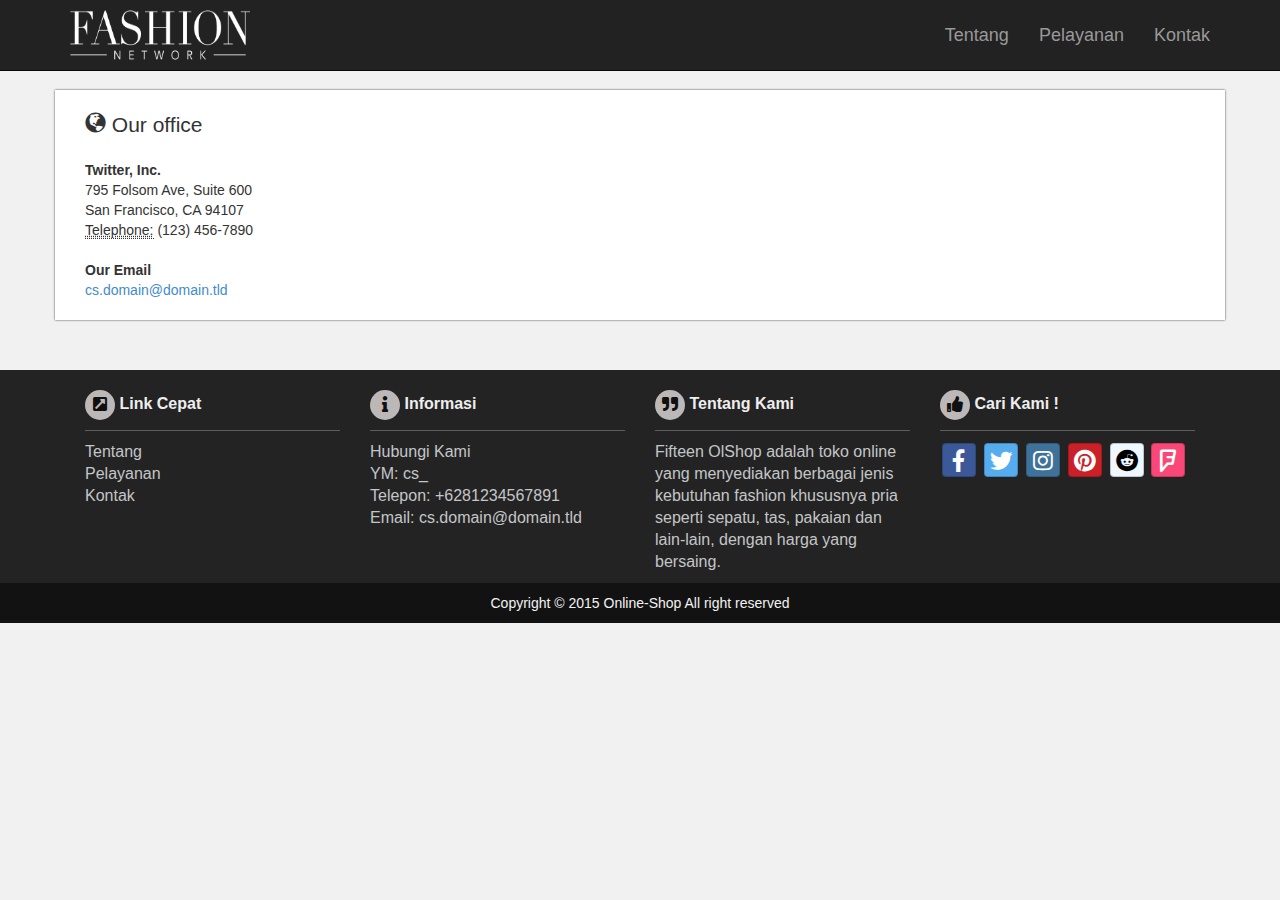
==== Contact.html @ c100c56c "css baru" ====
<!DOCTYPE html>
<html lang="en">
	<head>
	<meta http-equiv="Content-Type" content="text/html; charset=UTF-8">
    <meta name="viewport" content="width=device-width, initial-scale=1.0">
    <meta name="description" content="">
    <meta name="author" content="">
    <title>Fashion - Network</title>
	<link rel="stylesheet" type="text/css" href="./asset/fa/web-fonts-with-css/css/fontawesome-all.css">
	<link href="./asset/css/bootstrap.css" rel="stylesheet">
	<link href="./asset/css/bootstrap-glyphicons.css" rel="stylesheet">
	<link rel="stylesheet" href="./asset/css/bootstrap-social.css">
	<link href="./asset/css/main.css" rel="stylesheet">	
	<script src="./asset/js/jquery-3.3.1.min.js"></script>
	<script src="./asset/js/bootstrap.min.js"></script>
	<script src="./asset/js/jquery.popupoverlay.js"></script>
</head>
<body>
    <nav class="navbar navbar-inverse navbar-fixed-top gardient" role="navigation">
        <div class="container" style="padding-top:10px; padding-bottom:10px; font-size:20px;font-weight:bold;">
            <div class="navbar-header">
                <button type="button" class="navbar-toggle" data-toggle="collapse" data-target=".navbar-ex1-collapse">
                    <span class="sr-only">Toggle navigation</span>
                    <span class="icon-bar"></span>
                    <span class="icon-bar"></span>
                    <span class="icon-bar"></span>
                </button>
                <a  href="#">
                	<img src="./asset/img/logo.png" height="50" width="180"></a>
            </div>

            <div class="collapse navbar-collapse navbar-ex1-collapse" style="font-family:sans-serif;font-weight:lighter;font-size:18px;">
                <ul class="nav navbar-nav navbar-right">
                    <li><a href="http://localhost/onlineshop/#about">Tentang</a>
                    </li>
                    <li><a href="http://localhost/onlineshop/#services">Pelayanan</a>
                    </li>
                    <li><a href="http://localhost/onlineshop/#contact">Kontak</a>
                    </li>
                </ul>
            </div>
        </div>
    </nav>
	<header style="padding-bottom:20px;">
	</header>
    <div class="container main-container" style="padding-top:20px;">
	<!--  Mulai content  -->
	<div class="col-md-4">
            <form>
            <legend><span class="glyphicon glyphicon-globe"></span> Our office</legend>
            <address>
                <strong>Twitter, Inc.</strong><br>
                795 Folsom Ave, Suite 600<br>
                San Francisco, CA 94107<br>
                <abbr title="Phone">
                    Telephone:</abbr>
                (123) 456-7890
            </address>
            <address>
                <strong>Our Email</strong><br>
                <a href="mailto:#">cs.domain@domain.tld</a>
            </address>
            </form>
        </div>
    </div>
</div>
            </div>
          </div>
        </div>
      </div>
    </div>

	<footer style="margin-bottom:0">
    	<div class="container">
        	<div class="col-lg-3 col-md-3 col-sm-6">
        		<div class="column">
        			<h4 style="font-weight:900"><i class="fas fa-external-link-square-alt circle-icon"></i> Link Cepat</h4>
        			<ul>
        				<li><a href="http://demo.18maret.com/demo/mimity/v1.4/catalogue.html">Tentang</a></li>
        				<li><a href="http://demo.18maret.com/demo/mimity/v1.4/catalogue.html">Pelayanan</a></li>
        				<li><a href="http://demo.18maret.com/demo/mimity/v1.4/catalogue.html">Kontak</a></li>
        			</ul>
        		</div>
        	</div>
        	<div class="col-lg-3 col-md-3 col-sm-6">
        		<div class="column">
        			<h4 style="font-weight:900"><i class="fa fa-info circle-icon"></i> Informasi</h4>
        			<ul>
        				<li><a href="http://demo.18maret.com/demo/mimity/v1.4/contact.html">Hubungi Kami</a></li>
        				<li><a href="http://localhost/onlineshop/#">YM: cs_</a></li>
        				<li><a href="http://localhost/onlineshop/#">Telepon: +6281234567891</a></li>
        				<li><a href="http://localhost/onlineshop/#">Email: cs.domain@domain.tld</a></li>
        			</ul>
        		</div>
        	</div>
        	<div class="col-lg-3 col-md-3 col-sm-6">
        		<div class="column">
        			<h4 style="font-weight:900"><i class="fas fa-quote-right circle-icon"></i> Tentang Kami</h4>
        			<ul style="color:#c3c6c8;">
        				<li>Fifteen OlShop adalah toko online yang menyediakan berbagai jenis kebutuhan fashion khususnya pria seperti sepatu, tas, pakaian dan lain-lain, dengan harga yang bersaing.</li>
        			</ul>
        		</div>
        	</div>
        	<div class="col-lg-3 col-md-3 col-sm-6">
        		<div class="column">
        			<h4 style="font-weight:900"><i class="fas fa-thumbs-up circle-icon"></i> Cari Kami !</h4>
						<p>
						<a class="btn btn-social-icon btn-facebook icon-padding">
							<span class="fab fa-facebook-f"></span>
						 </a>
						<a class="btn btn-social-icon btn-twitter icon-padding">
							<span class="fab fa-twitter"></span>
						 </a>
						 <a class="btn btn-social-icon btn-instagram icon-padding">
							<span class="fab fa-instagram"></span>
						 </a>
						 <a class="btn btn-social-icon btn-pinterest icon-padding">
							<span class="fab fa-pinterest"></span>
						 </a>
						  <a class="btn btn-social-icon btn-reddit icon-padding">
							<span class="fab fa-reddit"></span>
						 </a>
						  <a class="btn btn-social-icon btn-foursquare icon-padding">
							<span class="fab fa-foursquare"></span>
						 </a>
						 
						</p>
        		</div>
        	</div>
        </div>
        <div class="navbar-inverse text-center copyright">
        	Copyright © 2015 Online-Shop All right reserved
        </div>
    </footer>
    <div id="fadeandscale" class="well popuproduct" style="min-width:400px;margin-top:30px;position:relative;background-color: #ffffff;">
    	<i class="fa fa-times-circle fadeandscale_close" style="font-size:23px;cursor: pointer;position:absolute;margin:-24px 0px 20px 362px;z-index:4000"></i>
    	<i class="fas fa-circle" style="color:white;font-size:26px;cursor: pointer;position:absolute;margin:-25px 0px 20px 360.5px;z-index:3000"></i>
    	<center>
	    <h4 style="font-weight:bold;">Tas Backpack Korean Bag LLC7202</h4><br>
	    <img src="./asset/img/tasbranded.jpg" class="img-responsive" style="z-index:1;">
	    <div style="font-weight:bold;font-size:30px;color:#74c5e6;" class="price">
	    	<a class="price-label" style="text-decoration:none;cursor: pointer;" title="" data-toggle="tooltip" data-placement="right" val="100">$100</a>
		</div>
		<div class="rating" style="padding: 5px 0 10px 0;">Rating :
			<label for="stars-rating-5"><i class="fa fa-star text-danger"></i></label>
			<label for="stars-rating-4"><i class="fa fa-star text-danger"></i></label>
			<label for="stars-rating-3"><i class="fa fa-star text-danger"></i></label>
			<label for="stars-rating-2"><i class="fa fa-star text-warning"></i></label>
			<label for="stars-rating-1"><i class="fa fa-star text-warning"></i></label>
		</div>
		<div style="max-width:350px;text-align:left">
			Tas ransel bermodel vintage ini sangat cocok utk kalian yang sering beraktifitas outdoor, dengan material bahan kanvas import berkualitas tinggi sangat kuat untuk membawa banyak barang. Memberikan kesan casual dan elegan bagi kalian yang menggunakannya. Cocok untuk membawa segala jenis ukuran laptop dapat membawa banyak buku pelajaran maupun dokumen.
		</div>
		<div class="row" style="text-align:left;padding: 20px 0 0 0;">
			<div class="col-md-12"> 
				<a href="javascript:void(0);" class="btn btn-warning"><i class="fas fa-cart-plus"></i> Tambah ke Keranjang</a>
                <a href="javascript:void(0);" class="btn btn-info"><i class="fas fa-info"></i> Detail</a>
                <a href="javascript:void(0);" class="btn btn-success"><i class="fas fa-check"></i> Beli</a>
			</div>
		</div>
		</center>	
	</div>
	    <div id="fadeandscale2" class="well popuproduct" style="min-width:400px;margin-top:30px;position:relative;background-color: #ffffff;">
    	<i class="fa fa-times-circle fadeandscale_close" style="font-size:23px;cursor: pointer;position:absolute;margin:-24px 0px 20px 362px;z-index:4000"></i>
    	<i class="fas fa-circle" style="color:white;font-size:26px;cursor: pointer;position:absolute;margin:-25px 0px 20px 360.5px;z-index:3000"></i>
    	<center>
	    <p style="font-weight:bold;font-size:14px;">Catenzo Unisex Backpack/Ransel - Canvas 458 St 042</p><br>
	    <img src="./asset/img/tasbranded.jpg" class="img-responsive" style="z-index:1;">
	    <div style="font-weight:bold;font-size:30px;color:#74c5e6;" class="price">
	    	<a class="price-label" style="text-decoration:none;cursor: pointer;" title="" data-toggle="tooltip" data-placement="right" val="20">$20</a>
		</div>
		<div class="rating" style="padding: 5px 0 10px 0;">Rating :
			<label for="stars-rating-5"><i class="fa fa-star text-danger"></i></label>
			<label for="stars-rating-4"><i class="fa fa-star text-danger"></i></label>
			<label for="stars-rating-3"><i class="fa fa-star text-danger"></i></label>
			<label for="stars-rating-2"><i class="fa fa-star text-warning"></i></label>
			<label for="stars-rating-1"><i class="fa fa-star text-warning"></i></label>
		</div>
		<div style="max-width:350px;text-align:left">
			Ini adalah produk catenzo baru katalog edisi 2016-2017, jangan sampai ketinggalan style anda dengan tampil beda dan fresh dengan Catenzo New edition.
		</div>
		<div class="row" style="text-align:left;padding: 20px 0 0 0;">
			<div class="col-md-12"> 
				<a href="javascript:void(0);" class="btn btn-warning"><i class="fas fa-cart-plus"></i> Tambah ke Keranjang</a>
                <a href="javascript:void(0);" class="btn btn-info"><i class="fas fa-info"></i> Detail</a>
                <a href="javascript:void(0);" class="btn btn-success"><i class="fas fa-check"></i> Beli</a>
			</div>
		</div>
		</center>	
	</div>
	<script>

		var convert_value;

		const numberFormatter = (x) => {
		  var parts = x.toString().split(",");
		  parts[0] = parts[0].replace(/\B(?=(\d{3})+(?!\d))/g, ".");
		  return parts.join(",");
		}

		$(document).ready(function(){
			$(".price-label").click(function(){

					if(!convert_value){
						
						$.getJSON('http://apilayer.net/api/live?access_key=1765b1f94dbc6547c53ae57650ebd872&currencies=IDR', function(data) {
							convert_value=data.quotes.USDIDR;
						});
						
					}
					var hargIDR = parseFloat($(this).attr("val"))*convert_value;

					$(this).attr("data-original-title","Rp "+numberFormatter(hargIDR));
					$(this).tooltip({trigger: 'manual'});
	      			$(this).tooltip('toggle');
	    	});
		});

		 $(window).resize(function(){
		   var ele = $('#carousel-example-generic');
		   if (ele.outerWidth()<500) {
		   		ele.hide();
		   }
		   else {
		   		ele.show();
		   }
		 });

		$(document).ready(function () {
		    $('.popuproduct').popup({
		        pagecontainer: '.container',
		        transition: 'all 0.3s',
		        vertical:'top',
		    });
		});
</script>
</body>
</html>
---- asset/css/main.css ----
body {
  padding-top: 70px
}

.slide-image {
  width: 100%;
}

.carousel-holder {
  margin-bottom: 30px;
}

.carousel-control,.item {
  border-radius: 4px;
}

.caption {
  height: 160px;
  overflow: hidden;
}

.caption h4 {
  white-space: nowrap;
}

.thumbnail img {
  width: 100%;
}

.ratings {
  color: #d17581;
  padding-left: 10px;
  padding-right: 10px;
}

.thumbnail {
  padding: 0;
}

.thumbnail .caption-full {
  padding: 9px;
  color: #333;
}

footer {
  margin: 50px 0;
}

	@import url('http://fonts.googleapis.com/css?family=Noto+Sans:400,700');

	body{
	  font-family: 'helvetica';
	}


.corner-ribbon{
  width: 230px;
  background: #e43;
  position: relative;
  top: 20px;
  left: -50px;
  text-align: left;
  text-indent:40px;
  line-height: 50px;
  letter-spacing: 1px;
  color: #f0f0f0;
  transform: rotate(-45deg);
  -webkit-transform: rotate(-45deg);
}

.corner-ribbon.sticky{
  position: relative;
}

.corner-ribbon.shadow{
  box-shadow: 0 0 3px rgba(0,0,0,.3);
}

.corner-ribbon.top-left{
  transform: rotate(-45deg);
  -webkit-transform: rotate(-45deg);
}

.corner-ribbon.white{background: #f0f0f0; color: #555;}
.corner-ribbon.black{background: #333;}
.corner-ribbon.grey{background: #999;}
.corner-ribbon.blue{background: #39d;}
.corner-ribbon.green{background: #2c7;}
.corner-ribbon.turquoise{background: #1b9;}
.corner-ribbon.purple{background: #95b;}
.corner-ribbon.red{background: #e43;}
.corner-ribbon.orange{background: #e82;}
.corner-ribbon.yellow{background: #ec0;}
	
	.shadowbox:hover {
		box-shadow: 0 0 30px black;
	}
	body{
		color:#333;
		background: #f1f1f1
	}
	.main-container{;
		background: #fff;
		box-shadow: 0 0 2px #384248
	}
	.blue-button {
		color: #fff !important;
		background-color: #5cb85c !important;
		border-color: #4cae4c !important;
	}
	
	footer{
		color: #eee;
		background: #242323;
	}
	footer h4{
		border-bottom: 1px solid #5d5d5d;
		padding-top: 10px;
		padding-bottom: 10px;
		font-size: 16px;
	}
	footer .column ul{
		font-size: 16px;
		list-style: none;
		padding: 0;
		line-height: 22px;
	}
	footer .column ul a{
		color: #c3c6c8;
	}
	footer .copyright{
		padding: 10px;
		color: #f2f2f2;
		background: #121212
	}
	
	.card {
    padding-top: 20px;
    margin: 10px 0 20px 0;
    background-color: rgba(214, 224, 226, 0.2);
    border-top-width: 0;
    border-bottom-width: 2px;
    -webkit-border-radius: 3px;
    -moz-border-radius: 3px;
    border-radius: 3px;
    -webkit-box-shadow: none;
    -moz-box-shadow: none;
    box-shadow: none;
    -webkit-box-sizing: border-box;
    -moz-box-sizing: border-box;
    box-sizing: border-box;
}

.card .card-heading {
    padding: 0 20px;
    margin: 0;
}

.card .card-heading.simple {
    font-size: 18px;
    font-weight: 300;
    color: #777;
    border-bottom: 1px solid #e5e5e5;
}

.card .card-heading.image img {
    display: inline-block;
    width: 46px;
    height: 46px;
    margin-right: 15px;
    vertical-align: top;
    border: 0;
    -webkit-border-radius: 50%;
    -moz-border-radius: 50%;
    border-radius: 50%;
}

.card .card-heading.image .card-heading-header {
    display: inline-block;
    vertical-align: top;
}

.card .card-heading.image .card-heading-header h3 {
    margin: 0;
    font-size: 14px;
    line-height: 16px;
    color: #262626;
}

.card .card-heading.image .card-heading-header span {
    font-size: 14px;
    color: #999999;
}

.card .card-body {
    padding: 0 20px;
    margin-top: 20px;
}

.card .card-media {
    padding: 0 20px;
    margin: 0 -14px;
}

.card .card-media img {
    max-width: 100%;
    max-height: 100%;
}

.card .card-actions {
    min-height: 30px;
    padding: 0 20px 20px 20px;
    margin: 20px 0 0 0;
}

.card .card-comments {
    padding: 20px;
    margin: 0;
    background-color: #f8f8f8;
}

.card .card-comments .comments-collapse-toggle {
    padding: 0;
    margin: 0 20px 12px 20px;
}

.card .card-comments .comments-collapse-toggle a,
.card .card-comments .comments-collapse-toggle span {
    padding-right: 5px;
    overflow: hidden;
    font-size: 14px;
    color: #999;
    text-overflow: ellipsis;
    white-space: nowrap;
}

.card-comments .media-heading {
    font-size: 14px;
    font-weight: bold;
}

.card.people {
    position: relative;
    display: inline-block;
    width: 170px;
    height: 300px;
    padding-top: 0;
    margin-left: 20px;
    overflow: hidden;
    vertical-align: top;
}

.card.people:first-child {
    margin-left: 0;
}

.card.people .card-top {
    position: absolute;
    top: 0;
    left: 0;
    display: inline-block;
    width: 170px;
    height: 150px;
    background-color: #ffffff;
}

.card.people .card-top.green {
    background-color: #53a93f;
}

.card.people .card-top.blue {
    background-color: #427fed;
}

.card.people .card-info {
    position: absolute;
    top: 150px;
    display: inline-block;
    width: 100%;
    height: 101px;
    overflow: hidden;
    background: #ffffff;
    -webkit-box-sizing: border-box;
    -moz-box-sizing: border-box;
    box-sizing: border-box;
}

.card.people .card-info .title {
    display: block;
    margin: 8px 14px 0 14px;
    overflow: hidden;
    font-size: 14px;
    font-weight: bold;
    line-height: 18px;
    color: #404040;
}

.card.people .card-info .desc {
    display: block;
    margin: 8px 14px 0 14px;
    overflow: hidden;
    font-size: 12px;
    line-height: 16px;
    color: #737373;
    text-overflow: ellipsis;
}

.card.people .card-bottom {
    position: absolute;
    bottom: 0;
    left: 0;
    display: inline-block;
    width: 100%;
    padding: 10px 20px;
    line-height: 29px;
    text-align: center;
    -webkit-box-sizing: border-box;
    -moz-box-sizing: border-box;
    box-sizing: border-box;
}

.card.hovercard {
    position: relative;
    padding-top: 0;
    overflow: hidden;
    text-align: center;
    background-color: rgba(214, 224, 226, 0.2);
}

.card.hovercard .cardheader {
    background: url("../img/card-avatar.jpg");
    background-size: cover;
    height: 155px;
}

.card.hovercard .avatar {
    position: relative;
    top: -50px;
    margin-bottom: -50px;
}

.card.hovercard .avatar img {
    width: 100px;
    height: 100px;
    max-width: 100px;
    max-height: 100px;
    -webkit-border-radius: 50%;
    -moz-border-radius: 50%;
    border-radius: 50%;
    border: 5px solid rgba(255,255,255,0.5);
}

.card.hovercard .info {
    padding: 4px 8px 10px;
}

.card.hovercard .info .title {
    margin-bottom: 4px;
    font-size: 24px;
    line-height: 1;
    color: #262626;
    vertical-align: middle;
}

.card.hovercard .info .desc {
    overflow: hidden;
    line-height: 30px;
    color: #737373;
    text-overflow: ellipsis;
    font-size:13px;
    font-weight:bold
}

.card.hovercard .bottom {
    padding: 0 18px;
    margin-bottom: 17px;
}

.thumbnail:hover{
	 box-shadow: 10px 10px 6px -6px #777;
}

.circle-icon {
    background: #bdb8b8;
    width: 30px;
	color:#101010 !important;
    height: 30px;
    border-radius: 50%;
    text-align: center;
    line-height: 5px;
    vertical-align: middle;
	padding-top:12px;
}

.icon-padding{
	margin:2px;
}

.first-example li { border-bottom: 1px solid #58a1c3; font-size: 13px; list-style: none;padding:2px;margin-left:-25px;text-align:left;color:#3c7792;font-weight:bold;}

.dark-bg {
	display: none;
	position: fixed;
	top: 0;
	bottom: 0;
	left: 0;
	right: 0;
	background: rgba(0,0,0,0.4);
	z-index: 9999;
}
.intro-bg {
	/*
    width: 440px;
    top: 50%;
    left: 50%;
	height:60%;
    display: none;
    margin-top: -175px;
    margin-left: -230px;
	*/
	position: fixed;
    padding: 10px;
    text-align: center;
	border-radius: 3px;
    background: rgb(66, 66, 66);
    box-shadow: 0 5px 5px rgba(0, 0, 0, 0.5);
    border: 2px solid rgba(0, 0, 0, 0.7)
    border-radius: 3px;
    z-index: 999999;
    background-image: -webkit-gradient(linear, left top, left bottom, from(#FFFFFF), to(#E9E9E9));
    background-image: -webkit-linear-gradient(top, #FFFFFF, #E9E9E9);
    background-image: -moz-linear-gradient(top, #FFFFFF, #E9E9E9);
    background-image: -ms-linear-gradient(top, #FFFFFF, #E9E9E9);
    background-image: -o-linear-gradient(top, #FFFFFF, #E9E9E9);
    background-image: linear-gradient(top, #FFFFFF, #E9E9E9);
    filter: progid:DXImageTransform.Microsoft.gradient(startColorStr='#FFFFFF', EndColorStr='#E9E9E9');
}
#it-intro {
	padding: 15px 20px;
}
#it-intro h3 {
	font-family:'helvetica';
	color: #434343;
	margin-bottom: 15px;
	margin-top: 0;
	font-size: 20px;
}
#it-intro p {
	color: #797979;
}
p.extensionText {
	font-size: 10px;
	margin-top: 0;
}

p.buttonexit {
	font-size: 15px;
	margin-top: 0;
	float:right;
}

p.buttonexit a.green{
	background-color: #1E8C5E;
}
p.buttonexit a.green:hover{
	background-color: #1A7750;
}

p.buttonexit a.blue{
	background-color: rgb(81, 160, 195);
}
p.buttonexit a.blue:hover{
	background-color: rgb(75, 150, 180);
}

p.buttonexit a.red{
	background-color: rgb(221, 107, 85);
}
p.buttonexit a.red:hover{
	background-color: rgb(212, 103, 82);
}
p.buttonexit a#extension {
	margin-left: 65px;
	color: #E7E7E7;
	display: inline-block;
	padding: 6px 12px;
	margin-bottom: 0;
	font-size: 15px;
	font-weight: 400;
	line-height: 1.42857143;
	text-align: center;
	text-decoration: none;
	white-space: nowrap;
	vertical-align: middle;
	-ms-touch-action: manipulation;
	touch-action: manipulation;
	cursor: pointer;
	-webkit-user-select: none;
	-moz-user-select: none;
	-ms-user-select: none;
	user-select: none;
	background-image: none;
	border-radius: 2px;
}

p.extensionText a.green{
	background-color: #1E8C5E;
}
p.extensionText a.green:hover{
	background-color: #1A7750;
}

p.extensionText a.blue{
	background-color: rgb(81, 160, 195);
}
p.extensionText a.blue:hover{
	background-color: rgb(75, 150, 180);
}

p.extensionText a.red{
	background-color: rgb(221, 107, 85);
}
p.extensionText a.red:hover{
	background-color: rgb(212, 103, 82);
}
p.extensionText a#extension {
	margin-left: 65px;
	color: #E7E7E7;
	display: inline-block;
	padding: 6px 12px;
	margin-bottom: 0;
	font-size: 15px;
	font-weight: 400;
	line-height: 1.42857143;
	text-align: center;
	text-decoration: none;
	white-space: nowrap;
	vertical-align: middle;
	-ms-touch-action: manipulation;
	touch-action: manipulation;
	cursor: pointer;
	-webkit-user-select: none;
	-moz-user-select: none;
	-ms-user-select: none;
	user-select: none;
	background-image: none;
	border-radius: 2px;
}
i.closePopUp {
    position: absolute;
    top: -3px;
    right: -3px;
    font-size: 20px;
    color: #000;
}
i.closePopUp:hover,p.extensionText a#extension:hover{
	cursor: pointer;
}
p.subheading {
	margin-bottom: 20px;
}
#fadeandscale {
    -webkit-transform: scale(0.8);
       -moz-transform: scale(0.8);
        -ms-transform: scale(0.8);
            transform: scale(0.8);
}
.popup_visible #fadeandscale {
    -webkit-transform: scale(1);
       -moz-transform: scale(1);
        -ms-transform: scale(1);
            transform: scale(1);
}
.no-underline {
    text-decoration: none;
}
.tooltip {
  font-family: Georgia;
  font-size: 15px;
}
.jumbotron {
background: #358CCE;
color: #FFF;
border-radius: 0px;
}
.jumbotron-sm { padding-top: 24px;
padding-bottom: 24px; }
.jumbotron small {
color: #FFF;
}
.h1 small {
font-size: 24px;
}
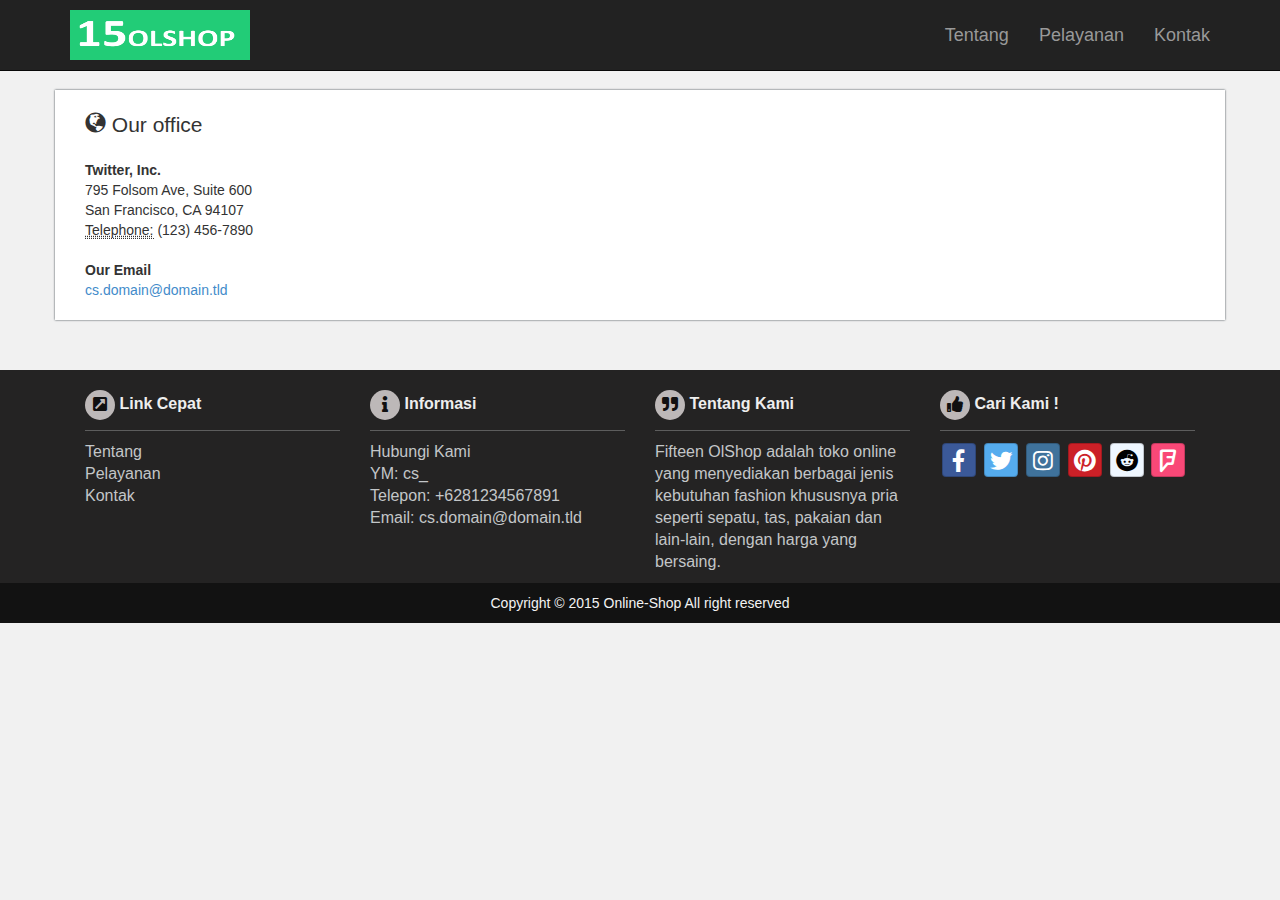
==== commit 698ddb5f: "Add files via upload" ====
--- a/Contact.html
+++ b/Contact.html
@@ -1,238 +1,238 @@
-<!DOCTYPE html>
-<html lang="en">
-	<head>
-	<meta http-equiv="Content-Type" content="text/html; charset=UTF-8">
-    <meta name="viewport" content="width=device-width, initial-scale=1.0">
-    <meta name="description" content="">
-    <meta name="author" content="">
-    <title>Fashion - Network</title>
-	<link rel="stylesheet" type="text/css" href="./asset/fa/web-fonts-with-css/css/fontawesome-all.css">
-	<link href="./asset/css/bootstrap.css" rel="stylesheet">
-	<link href="./asset/css/bootstrap-glyphicons.css" rel="stylesheet">
-	<link rel="stylesheet" href="./asset/css/bootstrap-social.css">
-	<link href="./asset/css/main.css" rel="stylesheet">	
-	<script src="./asset/js/jquery-3.3.1.min.js"></script>
-	<script src="./asset/js/bootstrap.min.js"></script>
-	<script src="./asset/js/jquery.popupoverlay.js"></script>
-</head>
-<body>
-    <nav class="navbar navbar-inverse navbar-fixed-top gardient" role="navigation">
-        <div class="container" style="padding-top:10px; padding-bottom:10px; font-size:20px;font-weight:bold;">
-            <div class="navbar-header">
-                <button type="button" class="navbar-toggle" data-toggle="collapse" data-target=".navbar-ex1-collapse">
-                    <span class="sr-only">Toggle navigation</span>
-                    <span class="icon-bar"></span>
-                    <span class="icon-bar"></span>
-                    <span class="icon-bar"></span>
-                </button>
-                <a  href="#">
-                	<img src="./asset/img/logo.png" height="50" width="180"></a>
-            </div>
-
-            <div class="collapse navbar-collapse navbar-ex1-collapse" style="font-family:sans-serif;font-weight:lighter;font-size:18px;">
-                <ul class="nav navbar-nav navbar-right">
-                    <li><a href="http://localhost/onlineshop/#about">Tentang</a>
-                    </li>
-                    <li><a href="http://localhost/onlineshop/#services">Pelayanan</a>
-                    </li>
-                    <li><a href="http://localhost/onlineshop/#contact">Kontak</a>
-                    </li>
-                </ul>
-            </div>
-        </div>
-    </nav>
-	<header style="padding-bottom:20px;">
-	</header>
-    <div class="container main-container" style="padding-top:20px;">
-	<!--  Mulai content  -->
-	<div class="col-md-4">
-            <form>
-            <legend><span class="glyphicon glyphicon-globe"></span> Our office</legend>
-            <address>
-                <strong>Twitter, Inc.</strong><br>
-                795 Folsom Ave, Suite 600<br>
-                San Francisco, CA 94107<br>
-                <abbr title="Phone">
-                    Telephone:</abbr>
-                (123) 456-7890
-            </address>
-            <address>
-                <strong>Our Email</strong><br>
-                <a href="mailto:#">cs.domain@domain.tld</a>
-            </address>
-            </form>
-        </div>
-    </div>
-</div>
-            </div>
-          </div>
-        </div>
-      </div>
-    </div>
-
-	<footer style="margin-bottom:0">
-    	<div class="container">
-        	<div class="col-lg-3 col-md-3 col-sm-6">
-        		<div class="column">
-        			<h4 style="font-weight:900"><i class="fas fa-external-link-square-alt circle-icon"></i> Link Cepat</h4>
-        			<ul>
-        				<li><a href="http://demo.18maret.com/demo/mimity/v1.4/catalogue.html">Tentang</a></li>
-        				<li><a href="http://demo.18maret.com/demo/mimity/v1.4/catalogue.html">Pelayanan</a></li>
-        				<li><a href="http://demo.18maret.com/demo/mimity/v1.4/catalogue.html">Kontak</a></li>
-        			</ul>
-        		</div>
-        	</div>
-        	<div class="col-lg-3 col-md-3 col-sm-6">
-        		<div class="column">
-        			<h4 style="font-weight:900"><i class="fa fa-info circle-icon"></i> Informasi</h4>
-        			<ul>
-        				<li><a href="http://demo.18maret.com/demo/mimity/v1.4/contact.html">Hubungi Kami</a></li>
-        				<li><a href="http://localhost/onlineshop/#">YM: cs_</a></li>
-        				<li><a href="http://localhost/onlineshop/#">Telepon: +6281234567891</a></li>
-        				<li><a href="http://localhost/onlineshop/#">Email: cs.domain@domain.tld</a></li>
-        			</ul>
-        		</div>
-        	</div>
-        	<div class="col-lg-3 col-md-3 col-sm-6">
-        		<div class="column">
-        			<h4 style="font-weight:900"><i class="fas fa-quote-right circle-icon"></i> Tentang Kami</h4>
-        			<ul style="color:#c3c6c8;">
-        				<li>Fifteen OlShop adalah toko online yang menyediakan berbagai jenis kebutuhan fashion khususnya pria seperti sepatu, tas, pakaian dan lain-lain, dengan harga yang bersaing.</li>
-        			</ul>
-        		</div>
-        	</div>
-        	<div class="col-lg-3 col-md-3 col-sm-6">
-        		<div class="column">
-        			<h4 style="font-weight:900"><i class="fas fa-thumbs-up circle-icon"></i> Cari Kami !</h4>
-						<p>
-						<a class="btn btn-social-icon btn-facebook icon-padding">
-							<span class="fab fa-facebook-f"></span>
-						 </a>
-						<a class="btn btn-social-icon btn-twitter icon-padding">
-							<span class="fab fa-twitter"></span>
-						 </a>
-						 <a class="btn btn-social-icon btn-instagram icon-padding">
-							<span class="fab fa-instagram"></span>
-						 </a>
-						 <a class="btn btn-social-icon btn-pinterest icon-padding">
-							<span class="fab fa-pinterest"></span>
-						 </a>
-						  <a class="btn btn-social-icon btn-reddit icon-padding">
-							<span class="fab fa-reddit"></span>
-						 </a>
-						  <a class="btn btn-social-icon btn-foursquare icon-padding">
-							<span class="fab fa-foursquare"></span>
-						 </a>
-						 
-						</p>
-        		</div>
-        	</div>
-        </div>
-        <div class="navbar-inverse text-center copyright">
-        	Copyright © 2015 Online-Shop All right reserved
-        </div>
-    </footer>
-    <div id="fadeandscale" class="well popuproduct" style="min-width:400px;margin-top:30px;position:relative;background-color: #ffffff;">
-    	<i class="fa fa-times-circle fadeandscale_close" style="font-size:23px;cursor: pointer;position:absolute;margin:-24px 0px 20px 362px;z-index:4000"></i>
-    	<i class="fas fa-circle" style="color:white;font-size:26px;cursor: pointer;position:absolute;margin:-25px 0px 20px 360.5px;z-index:3000"></i>
-    	<center>
-	    <h4 style="font-weight:bold;">Tas Backpack Korean Bag LLC7202</h4><br>
-	    <img src="./asset/img/tasbranded.jpg" class="img-responsive" style="z-index:1;">
-	    <div style="font-weight:bold;font-size:30px;color:#74c5e6;" class="price">
-	    	<a class="price-label" style="text-decoration:none;cursor: pointer;" title="" data-toggle="tooltip" data-placement="right" val="100">$100</a>
-		</div>
-		<div class="rating" style="padding: 5px 0 10px 0;">Rating :
-			<label for="stars-rating-5"><i class="fa fa-star text-danger"></i></label>
-			<label for="stars-rating-4"><i class="fa fa-star text-danger"></i></label>
-			<label for="stars-rating-3"><i class="fa fa-star text-danger"></i></label>
-			<label for="stars-rating-2"><i class="fa fa-star text-warning"></i></label>
-			<label for="stars-rating-1"><i class="fa fa-star text-warning"></i></label>
-		</div>
-		<div style="max-width:350px;text-align:left">
-			Tas ransel bermodel vintage ini sangat cocok utk kalian yang sering beraktifitas outdoor, dengan material bahan kanvas import berkualitas tinggi sangat kuat untuk membawa banyak barang. Memberikan kesan casual dan elegan bagi kalian yang menggunakannya. Cocok untuk membawa segala jenis ukuran laptop dapat membawa banyak buku pelajaran maupun dokumen.
-		</div>
-		<div class="row" style="text-align:left;padding: 20px 0 0 0;">
-			<div class="col-md-12"> 
-				<a href="javascript:void(0);" class="btn btn-warning"><i class="fas fa-cart-plus"></i> Tambah ke Keranjang</a>
-                <a href="javascript:void(0);" class="btn btn-info"><i class="fas fa-info"></i> Detail</a>
-                <a href="javascript:void(0);" class="btn btn-success"><i class="fas fa-check"></i> Beli</a>
-			</div>
-		</div>
-		</center>	
-	</div>
-	    <div id="fadeandscale2" class="well popuproduct" style="min-width:400px;margin-top:30px;position:relative;background-color: #ffffff;">
-    	<i class="fa fa-times-circle fadeandscale_close" style="font-size:23px;cursor: pointer;position:absolute;margin:-24px 0px 20px 362px;z-index:4000"></i>
-    	<i class="fas fa-circle" style="color:white;font-size:26px;cursor: pointer;position:absolute;margin:-25px 0px 20px 360.5px;z-index:3000"></i>
-    	<center>
-	    <p style="font-weight:bold;font-size:14px;">Catenzo Unisex Backpack/Ransel - Canvas 458 St 042</p><br>
-	    <img src="./asset/img/tasbranded.jpg" class="img-responsive" style="z-index:1;">
-	    <div style="font-weight:bold;font-size:30px;color:#74c5e6;" class="price">
-	    	<a class="price-label" style="text-decoration:none;cursor: pointer;" title="" data-toggle="tooltip" data-placement="right" val="20">$20</a>
-		</div>
-		<div class="rating" style="padding: 5px 0 10px 0;">Rating :
-			<label for="stars-rating-5"><i class="fa fa-star text-danger"></i></label>
-			<label for="stars-rating-4"><i class="fa fa-star text-danger"></i></label>
-			<label for="stars-rating-3"><i class="fa fa-star text-danger"></i></label>
-			<label for="stars-rating-2"><i class="fa fa-star text-warning"></i></label>
-			<label for="stars-rating-1"><i class="fa fa-star text-warning"></i></label>
-		</div>
-		<div style="max-width:350px;text-align:left">
-			Ini adalah produk catenzo baru katalog edisi 2016-2017, jangan sampai ketinggalan style anda dengan tampil beda dan fresh dengan Catenzo New edition.
-		</div>
-		<div class="row" style="text-align:left;padding: 20px 0 0 0;">
-			<div class="col-md-12"> 
-				<a href="javascript:void(0);" class="btn btn-warning"><i class="fas fa-cart-plus"></i> Tambah ke Keranjang</a>
-                <a href="javascript:void(0);" class="btn btn-info"><i class="fas fa-info"></i> Detail</a>
-                <a href="javascript:void(0);" class="btn btn-success"><i class="fas fa-check"></i> Beli</a>
-			</div>
-		</div>
-		</center>	
-	</div>
-	<script>
-
-		var convert_value;
-
-		const numberFormatter = (x) => {
-		  var parts = x.toString().split(",");
-		  parts[0] = parts[0].replace(/\B(?=(\d{3})+(?!\d))/g, ".");
-		  return parts.join(",");
-		}
-
-		$(document).ready(function(){
-			$(".price-label").click(function(){
-
-					if(!convert_value){
-						
-						$.getJSON('http://apilayer.net/api/live?access_key=1765b1f94dbc6547c53ae57650ebd872&currencies=IDR', function(data) {
-							convert_value=data.quotes.USDIDR;
-						});
-						
-					}
-					var hargIDR = parseFloat($(this).attr("val"))*convert_value;
-
-					$(this).attr("data-original-title","Rp "+numberFormatter(hargIDR));
-					$(this).tooltip({trigger: 'manual'});
-	      			$(this).tooltip('toggle');
-	    	});
-		});
-
-		 $(window).resize(function(){
-		   var ele = $('#carousel-example-generic');
-		   if (ele.outerWidth()<500) {
-		   		ele.hide();
-		   }
-		   else {
-		   		ele.show();
-		   }
-		 });
-
-		$(document).ready(function () {
-		    $('.popuproduct').popup({
-		        pagecontainer: '.container',
-		        transition: 'all 0.3s',
-		        vertical:'top',
-		    });
-		});
-</script>
-</body>
+<!DOCTYPE html>
+<html lang="en">
+	<head>
+	<meta http-equiv="Content-Type" content="text/html; charset=UTF-8">
+    <meta name="viewport" content="width=device-width, initial-scale=1.0">
+    <meta name="description" content="">
+    <meta name="author" content="">
+    <title>Fashion - Network</title>
+	<link rel="stylesheet" type="text/css" href="./asset/fa/web-fonts-with-css/css/fontawesome-all.css">
+	<link href="./asset/css/bootstrap.css" rel="stylesheet">
+	<link href="./asset/css/bootstrap-glyphicons.css" rel="stylesheet">
+	<link rel="stylesheet" href="./asset/css/bootstrap-social.css">
+	<link href="./asset/css/main.css" rel="stylesheet">	
+	<script src="./asset/js/jquery-3.3.1.min.js"></script>
+	<script src="./asset/js/bootstrap.min.js"></script>
+	<script src="./asset/js/jquery.popupoverlay.js"></script>
+</head>
+<body>
+    <nav class="navbar navbar-inverse navbar-fixed-top gardient" role="navigation">
+        <div class="container" style="padding-top:10px; padding-bottom:10px; font-size:20px;font-weight:bold;">
+            <div class="navbar-header">
+                <button type="button" class="navbar-toggle" data-toggle="collapse" data-target=".navbar-ex1-collapse">
+                    <span class="sr-only">Toggle navigation</span>
+                    <span class="icon-bar"></span>
+                    <span class="icon-bar"></span>
+                    <span class="icon-bar"></span>
+                </button>
+                <a  href="#">
+                	<img src="./asset/img/logo.png" height="50" width="180"></a>
+            </div>
+
+            <div class="collapse navbar-collapse navbar-ex1-collapse" style="font-family:sans-serif;font-weight:lighter;font-size:18px;">
+                <ul class="nav navbar-nav navbar-right">
+                    <li><a href="http://localhost/onlineshop/#about">Tentang</a>
+                    </li>
+                    <li><a href="http://localhost/onlineshop/#services">Pelayanan</a>
+                    </li>
+                    <li><a href="http://localhost/onlineshop/#contact">Kontak</a>
+                    </li>
+                </ul>
+            </div>
+        </div>
+    </nav>
+	<header style="padding-bottom:20px;">
+	</header>
+    <div class="container main-container" style="padding-top:20px;">
+	<!--  Mulai content  -->
+	<div class="col-md-4">
+            <form>
+            <legend><span class="glyphicon glyphicon-globe"></span> Our office</legend>
+            <address>
+                <strong>Twitter, Inc.</strong><br>
+                795 Folsom Ave, Suite 600<br>
+                San Francisco, CA 94107<br>
+                <abbr title="Phone">
+                    Telephone:</abbr>
+                (123) 456-7890
+            </address>
+            <address>
+                <strong>Our Email</strong><br>
+                <a href="mailto:#">cs.domain@domain.tld</a>
+            </address>
+            </form>
+        </div>
+    </div>
+</div>
+            </div>
+          </div>
+        </div>
+      </div>
+    </div>
+
+	<footer style="margin-bottom:0">
+    	<div class="container">
+        	<div class="col-lg-3 col-md-3 col-sm-6">
+        		<div class="column">
+        			<h4 style="font-weight:900"><i class="fas fa-external-link-square-alt circle-icon"></i> Link Cepat</h4>
+        			<ul>
+        				<li><a href="http://demo.18maret.com/demo/mimity/v1.4/catalogue.html">Tentang</a></li>
+        				<li><a href="http://demo.18maret.com/demo/mimity/v1.4/catalogue.html">Pelayanan</a></li>
+        				<li><a href="http://demo.18maret.com/demo/mimity/v1.4/catalogue.html">Kontak</a></li>
+        			</ul>
+        		</div>
+        	</div>
+        	<div class="col-lg-3 col-md-3 col-sm-6">
+        		<div class="column">
+        			<h4 style="font-weight:900"><i class="fa fa-info circle-icon"></i> Informasi</h4>
+        			<ul>
+        				<li><a href="http://demo.18maret.com/demo/mimity/v1.4/contact.html">Hubungi Kami</a></li>
+        				<li><a href="http://localhost/onlineshop/#">YM: cs_</a></li>
+        				<li><a href="http://localhost/onlineshop/#">Telepon: +6281234567891</a></li>
+        				<li><a href="http://localhost/onlineshop/#">Email: cs.domain@domain.tld</a></li>
+        			</ul>
+        		</div>
+        	</div>
+        	<div class="col-lg-3 col-md-3 col-sm-6">
+        		<div class="column">
+        			<h4 style="font-weight:900"><i class="fas fa-quote-right circle-icon"></i> Tentang Kami</h4>
+        			<ul style="color:#c3c6c8;">
+        				<li>Fifteen OlShop adalah toko online yang menyediakan berbagai jenis kebutuhan fashion khususnya pria seperti sepatu, tas, pakaian dan lain-lain, dengan harga yang bersaing.</li>
+        			</ul>
+        		</div>
+        	</div>
+        	<div class="col-lg-3 col-md-3 col-sm-6">
+        		<div class="column">
+        			<h4 style="font-weight:900"><i class="fas fa-thumbs-up circle-icon"></i> Cari Kami !</h4>
+						<p>
+						<a class="btn btn-social-icon btn-facebook icon-padding">
+							<span class="fab fa-facebook-f"></span>
+						 </a>
+						<a class="btn btn-social-icon btn-twitter icon-padding">
+							<span class="fab fa-twitter"></span>
+						 </a>
+						 <a class="btn btn-social-icon btn-instagram icon-padding">
+							<span class="fab fa-instagram"></span>
+						 </a>
+						 <a class="btn btn-social-icon btn-pinterest icon-padding">
+							<span class="fab fa-pinterest"></span>
+						 </a>
+						  <a class="btn btn-social-icon btn-reddit icon-padding">
+							<span class="fab fa-reddit"></span>
+						 </a>
+						  <a class="btn btn-social-icon btn-foursquare icon-padding">
+							<span class="fab fa-foursquare"></span>
+						 </a>
+						 
+						</p>
+        		</div>
+        	</div>
+        </div>
+        <div class="navbar-inverse text-center copyright">
+        	Copyright © 2015 Online-Shop All right reserved
+        </div>
+    </footer>
+    <div id="fadeandscale" class="well popuproduct" style="min-width:400px;margin-top:30px;position:relative;background-color: #ffffff;">
+    	<i class="fa fa-times-circle fadeandscale_close" style="font-size:23px;cursor: pointer;position:absolute;margin:-24px 0px 20px 362px;z-index:4000"></i>
+    	<i class="fas fa-circle" style="color:white;font-size:26px;cursor: pointer;position:absolute;margin:-25px 0px 20px 360.5px;z-index:3000"></i>
+    	<center>
+	    <h4 style="font-weight:bold;">Tas Backpack Korean Bag LLC7202</h4><br>
+	    <img src="./asset/img/tasbranded.jpg" class="img-responsive" style="z-index:1;">
+	    <div style="font-weight:bold;font-size:30px;color:#74c5e6;" class="price">
+	    	<a class="price-label" style="text-decoration:none;cursor: pointer;" title="" data-toggle="tooltip" data-placement="right" val="100">$100</a>
+		</div>
+		<div class="rating" style="padding: 5px 0 10px 0;">Rating :
+			<label for="stars-rating-5"><i class="fa fa-star text-danger"></i></label>
+			<label for="stars-rating-4"><i class="fa fa-star text-danger"></i></label>
+			<label for="stars-rating-3"><i class="fa fa-star text-danger"></i></label>
+			<label for="stars-rating-2"><i class="fa fa-star text-warning"></i></label>
+			<label for="stars-rating-1"><i class="fa fa-star text-warning"></i></label>
+		</div>
+		<div style="max-width:350px;text-align:left">
+			Tas ransel bermodel vintage ini sangat cocok utk kalian yang sering beraktifitas outdoor, dengan material bahan kanvas import berkualitas tinggi sangat kuat untuk membawa banyak barang. Memberikan kesan casual dan elegan bagi kalian yang menggunakannya. Cocok untuk membawa segala jenis ukuran laptop dapat membawa banyak buku pelajaran maupun dokumen.
+		</div>
+		<div class="row" style="text-align:left;padding: 20px 0 0 0;">
+			<div class="col-md-12"> 
+				<a href="javascript:void(0);" class="btn btn-warning"><i class="fas fa-cart-plus"></i> Tambah ke Keranjang</a>
+                <a href="javascript:void(0);" class="btn btn-info"><i class="fas fa-info"></i> Detail</a>
+                <a href="javascript:void(0);" class="btn btn-success"><i class="fas fa-check"></i> Beli</a>
+			</div>
+		</div>
+		</center>	
+	</div>
+	    <div id="fadeandscale2" class="well popuproduct" style="min-width:400px;margin-top:30px;position:relative;background-color: #ffffff;">
+    	<i class="fa fa-times-circle fadeandscale_close" style="font-size:23px;cursor: pointer;position:absolute;margin:-24px 0px 20px 362px;z-index:4000"></i>
+    	<i class="fas fa-circle" style="color:white;font-size:26px;cursor: pointer;position:absolute;margin:-25px 0px 20px 360.5px;z-index:3000"></i>
+    	<center>
+	    <p style="font-weight:bold;font-size:14px;">Catenzo Unisex Backpack/Ransel - Canvas 458 St 042</p><br>
+	    <img src="./asset/img/tasbranded.jpg" class="img-responsive" style="z-index:1;">
+	    <div style="font-weight:bold;font-size:30px;color:#74c5e6;" class="price">
+	    	<a class="price-label" style="text-decoration:none;cursor: pointer;" title="" data-toggle="tooltip" data-placement="right" val="20">$20</a>
+		</div>
+		<div class="rating" style="padding: 5px 0 10px 0;">Rating :
+			<label for="stars-rating-5"><i class="fa fa-star text-danger"></i></label>
+			<label for="stars-rating-4"><i class="fa fa-star text-danger"></i></label>
+			<label for="stars-rating-3"><i class="fa fa-star text-danger"></i></label>
+			<label for="stars-rating-2"><i class="fa fa-star text-warning"></i></label>
+			<label for="stars-rating-1"><i class="fa fa-star text-warning"></i></label>
+		</div>
+		<div style="max-width:350px;text-align:left">
+			Ini adalah produk catenzo baru katalog edisi 2016-2017, jangan sampai ketinggalan style anda dengan tampil beda dan fresh dengan Catenzo New edition.
+		</div>
+		<div class="row" style="text-align:left;padding: 20px 0 0 0;">
+			<div class="col-md-12"> 
+				<a href="javascript:void(0);" class="btn btn-warning"><i class="fas fa-cart-plus"></i> Tambah ke Keranjang</a>
+                <a href="javascript:void(0);" class="btn btn-info"><i class="fas fa-info"></i> Detail</a>
+                <a href="javascript:void(0);" class="btn btn-success"><i class="fas fa-check"></i> Beli</a>
+			</div>
+		</div>
+		</center>	
+	</div>
+	<script>
+
+		var convert_value;
+
+		const numberFormatter = (x) => {
+		  var parts = x.toString().split(",");
+		  parts[0] = parts[0].replace(/\B(?=(\d{3})+(?!\d))/g, ".");
+		  return parts.join(",");
+		}
+
+		$(document).ready(function(){
+			$(".price-label").click(function(){
+
+					if(!convert_value){
+						
+						$.getJSON('http://apilayer.net/api/live?access_key=1765b1f94dbc6547c53ae57650ebd872&currencies=IDR', function(data) {
+							convert_value=data.quotes.USDIDR;
+						});
+						
+					}
+					var hargIDR = parseFloat($(this).attr("val"))*convert_value;
+
+					$(this).attr("data-original-title","Rp "+numberFormatter(hargIDR));
+					$(this).tooltip({trigger: 'manual'});
+	      			$(this).tooltip('toggle');
+	    	});
+		});
+
+		 $(window).resize(function(){
+		   var ele = $('#carousel-example-generic');
+		   if (ele.outerWidth()<500) {
+		   		ele.hide();
+		   }
+		   else {
+		   		ele.show();
+		   }
+		 });
+
+		$(document).ready(function () {
+		    $('.popuproduct').popup({
+		        pagecontainer: '.container',
+		        transition: 'all 0.3s',
+		        vertical:'top',
+		    });
+		});
+</script>
+</body>
 </html>